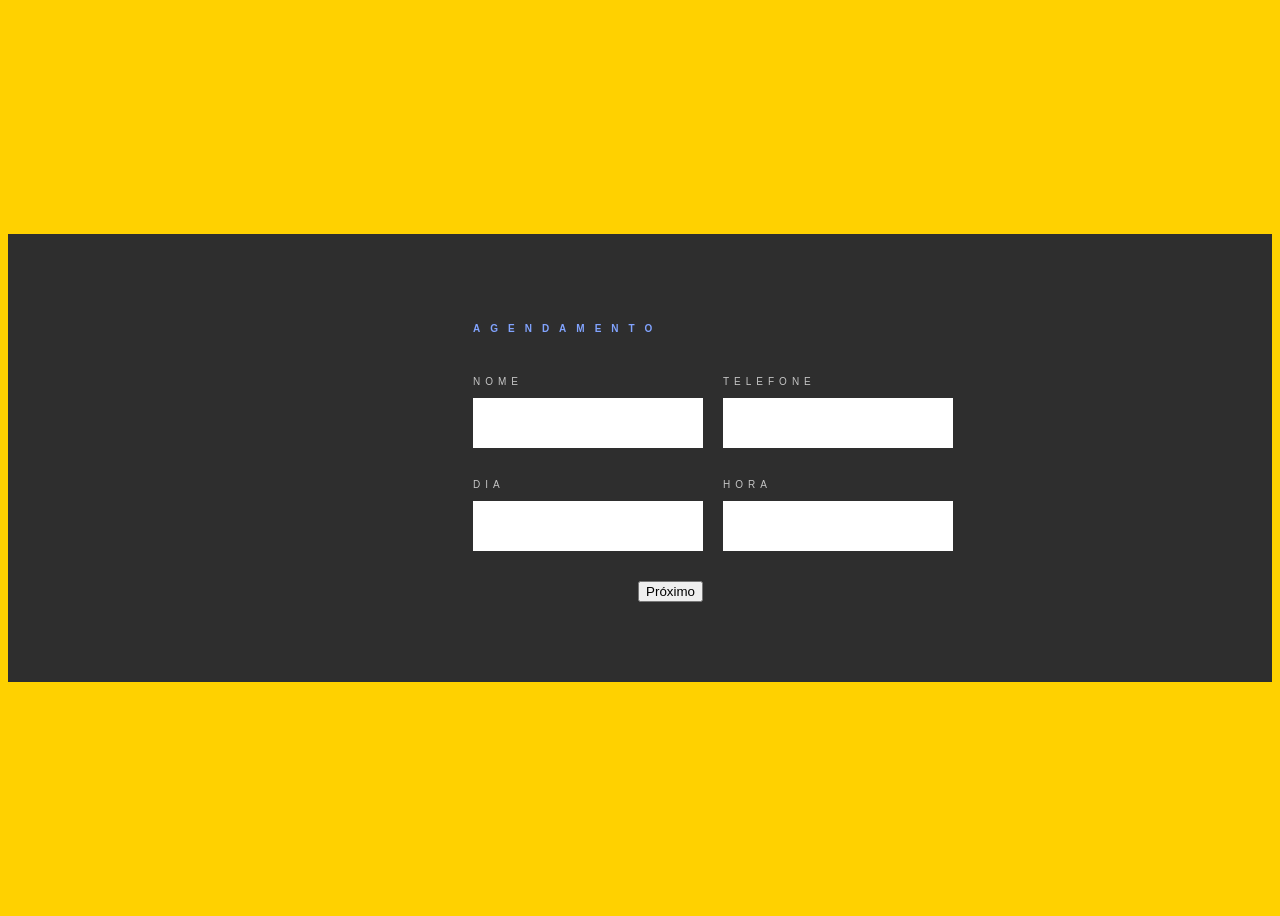
==== agendamento.html @ ecd84998 "Acrescentei uma página de formulário" ====
<!DOCTYPE html>
<html lang="PT-BR">
<head>
    <meta charset="UTF-8">
    <meta name="viewport" content="width=device-width, initial-scale=1.0">
    <title>Agendamento</title>
    <link rel="stylesheet" href="style.css">
</head>
<body>

    <section class="contact-form">
        <div class="container">
            <h2>Agendamento</h2>
            <div class="form">
                <div class="item-form">
                    <label for="nome">Nome</label>
                    <input type="text" id="nome">
                </div>

                <div class="item-form">
                    <label for="telefone">Telefone</label>
                    <input type="text" id="telefone">
                </div>

                <div class="item-form">
                    <label for="dia">Dia</label>
                    <input type="text" id="dia">
                </div>   

                <div class="item-form">
                    <label for="hora">Hora</label>
                    <input type="text" id="hora">
                </div>

                <div class="form-buttons">
                    <button class="btn">Próximo</button>
                </div>
            </div>
        </div>
    </selection>
    
</body>
</html>
---- style.css ----
body{
    font-family: "Bartonis Two Demo", sans-serif;
    background-color: #ffd100;
    font-size: 18px;
    line-height: 1.3;
}

.avatar img{
    width: 100px;
    border-radius: 100%;
}

.container{
    width: 334px;
    margin: 0 auto;
}

header{
    padding: 40px 0;
}

header h1{
    font-size: 20px;
    font-weight: 700;
}

header .container{
    display: flex;
    flex-direction: column;
    gap: 20px;
    align-items: center;
    text-align: center;
}

.links{
    display: flex;
    flex-direction: column;
    gap: 20px;
}

.links a{
    font-weight: 600;
    text-decoration: none;
    color: #000;
    text-align: center;
    border: 2px solid black;
    border-radius: 40px;
    padding: 10px;
    background-color: #ffee32;
    -webkit-box-shadow: 6px 6px 0px 1px #000;
    box-shadow: 8px 8px 0px 1px #000;
}

.links a{
    background-repeat: no-repeat;
    background-position: center left 15px;
    padding-left: 10px;
    transition: transform .15s ease, box-shadow .15s ease;
}

.links a:hover{
    transform: translate(-2px,-2px);
    box-shadow: 10px 18px 0 0 black;
}

.links a.whatsapp{
    background-image: url(assets/whatsapp\ icon.png);
    background-size: 20px 20px;
}

.links a.instagram{
    background-image: url(assets/instagran\ icon.png);
    background-size: 20px 20px;
}

.links a.vitrine{
    background-image: url(assets/vitrine\ icon.png);
    background-size: 20px 20px;
}

.links a.agendamento{
    background-image: url(assets/agenda\ icon.png);
    background-size: 20px 20px;
}

footer{
    text-align: center;
    padding: 40px 0;
}

/* Formatação para uso em dispositivos móveis */

body{
    display: flex;
    flex-direction: column;
    justify-content: center;
    min-height: 100vh;
}


/* Parte relacionada a formulário de contato */

.contact-form{
    background-color: #2e2e2e;
    padding: 80px 0;
}

.contact-form h2{
    color: #81a3fe;
    font-size: 10px;
    text-transform: uppercase;
    letter-spacing: 10px;
    margin-bottom: 40px;
}

.form{
    display: grid;
    grid-template-columns: repeat(2,1fr);
    gap: 20px;
}

.item-form{
    display: flex;
    flex-direction: column;
    gap: 10px;
    margin-bottom: 10px;
}

.item-form label{
    color: #c5c5c5;
    font-size: 10px;
    text-transform: uppercase;
    letter-spacing: 5px;
}

.item-form input{
    height: 48px;
    border-radius: 0;
    border: none;
    font-size: 16px;
    font-family: "Bartonis Two Demo", sans-serif;
    padding-left: 15px;
    padding-right: 15px;
}

.form-buttons{
    display: flex;
    justify-content: end;
    gap: 20px;
}
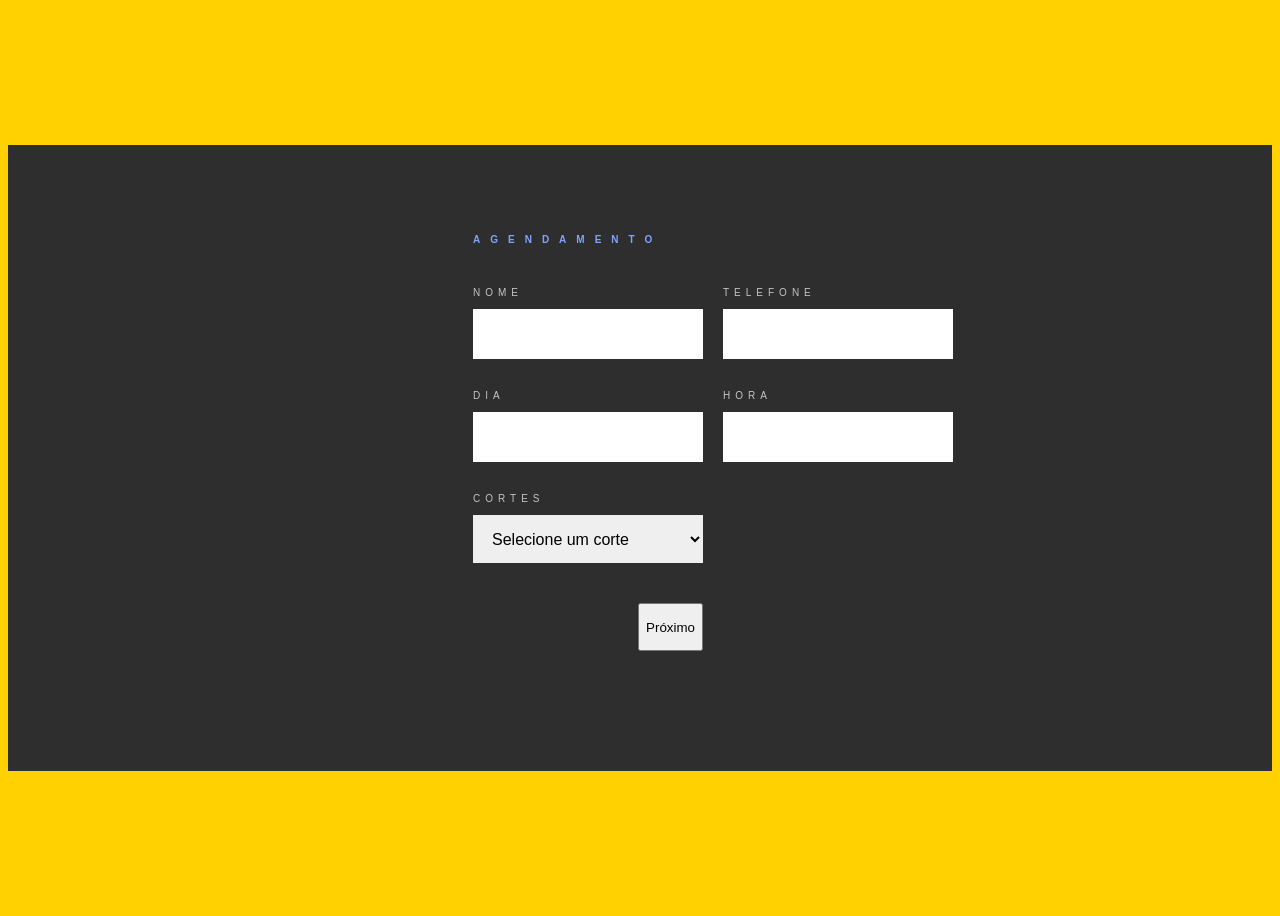
==== commit 4b11fad9: "Adicionei a opção cortes ao agendamento e mais um select nele para que assim o cliente possa ver as " ====
--- a/agendamento.html
+++ b/agendamento.html
@@ -32,11 +32,26 @@
                     <input type="text" id="hora">
                 </div>
 
+                <div class="item-form">
+                    <label for="cortes">Cortes</label>
+                        <select id="cortes">
+                            <option value="">Selecione um corte</option>
+                            <option>Degradê</option>
+                            <option>Social</option>
+                            <option>Infantil</option>
+                            <option>Barba</option>
+                            <option>Pezinho</option>
+                            <option>Combo (Cabelo + Barba)</option>
+                            <option>Pigmentação</option>
+                        </select>
+
                 <div class="form-buttons">
                     <button class="btn">Próximo</button>
                 </div>
             </div>
         </div>
+
+   
     </selection>
     
 </body>
--- a/style.css
+++ b/style.css
@@ -133,7 +133,8 @@
     letter-spacing: 5px;
 }
 
-.item-form input{
+.item-form input,
+.item-form select {
     height: 48px;
     border-radius: 0;
     border: none;
@@ -146,7 +147,8 @@
 .form-buttons{
     display: flex;
     justify-content: end;
+    padding: 30px 0;
     gap: 20px;
+    height: 48px;
 }
 
-
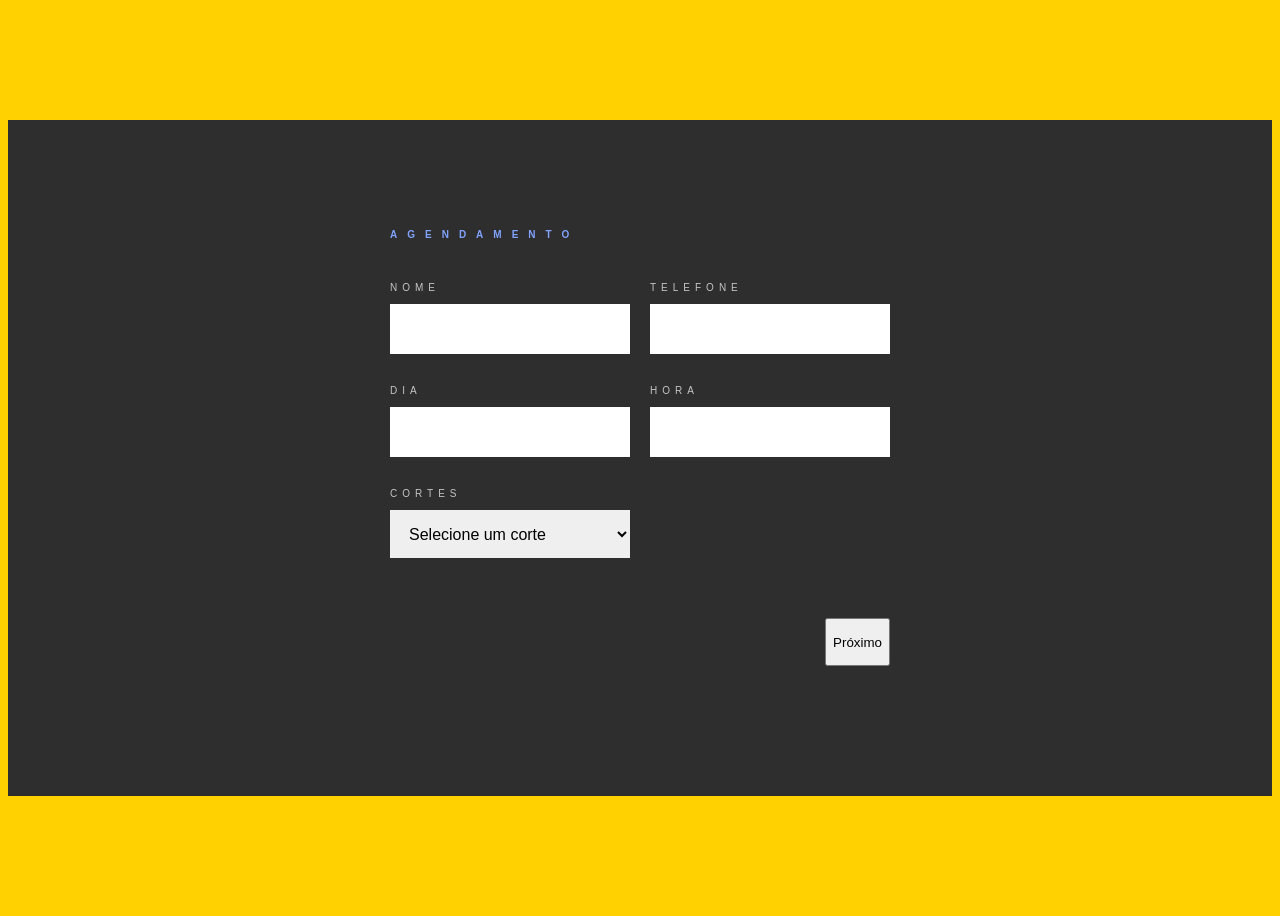
==== commit d15eabc0: "Consertei a responsividade do agendamento para celulares" ====
--- a/agendamento.html
+++ b/agendamento.html
@@ -5,6 +5,7 @@
     <meta name="viewport" content="width=device-width, initial-scale=1.0">
     <title>Agendamento</title>
     <link rel="stylesheet" href="style.css">
+    <link rel="stylesheet" href="responsive.css">
 </head>
 <body>
 
@@ -44,6 +45,7 @@
                             <option>Combo (Cabelo + Barba)</option>
                             <option>Pigmentação</option>
                         </select>
+                </div>        
 
                 <div class="form-buttons">
                     <button class="btn">Próximo</button>
@@ -52,7 +54,7 @@
         </div>
 
    
-    </selection>
+    </section>
     
 </body>
 </html>
--- a/style.css
+++ b/style.css
@@ -10,9 +10,10 @@
     border-radius: 100%;
 }
 
-.container{
-    width: 334px;
+.container {
+    max-width: 500px;
     margin: 0 auto;
+    padding: 20px;
 }
 
 header{
@@ -146,6 +147,7 @@
 
 .form-buttons{
     display: flex;
+    grid-column: span 2;
     justify-content: end;
     padding: 30px 0;
     gap: 20px;
--- a/responsive.css
+++ b/responsive.css
@@ -0,0 +1,46 @@
+@media (max-width: 1536px) {
+    
+}
+
+/* xl */
+@media (max-width: 1280px) {
+
+}
+
+/* lg */
+@media (max-width: 1024px) { 
+
+    
+}
+
+/* md */
+@media (max-width: 768px) {
+
+   
+
+}
+   
+
+/* sm */
+@media (max-width: 640px) {
+
+/* Modo para celulares*/
+
+  .form {
+        grid-template-columns: 1fr;
+    }
+
+    .form-buttons {
+        justify-content: center;
+    }
+
+     .form-buttons {
+        grid-column: span 1;
+    }
+
+}    
+
+/* xs */
+@media (max-width: 475px) {
+    
+}
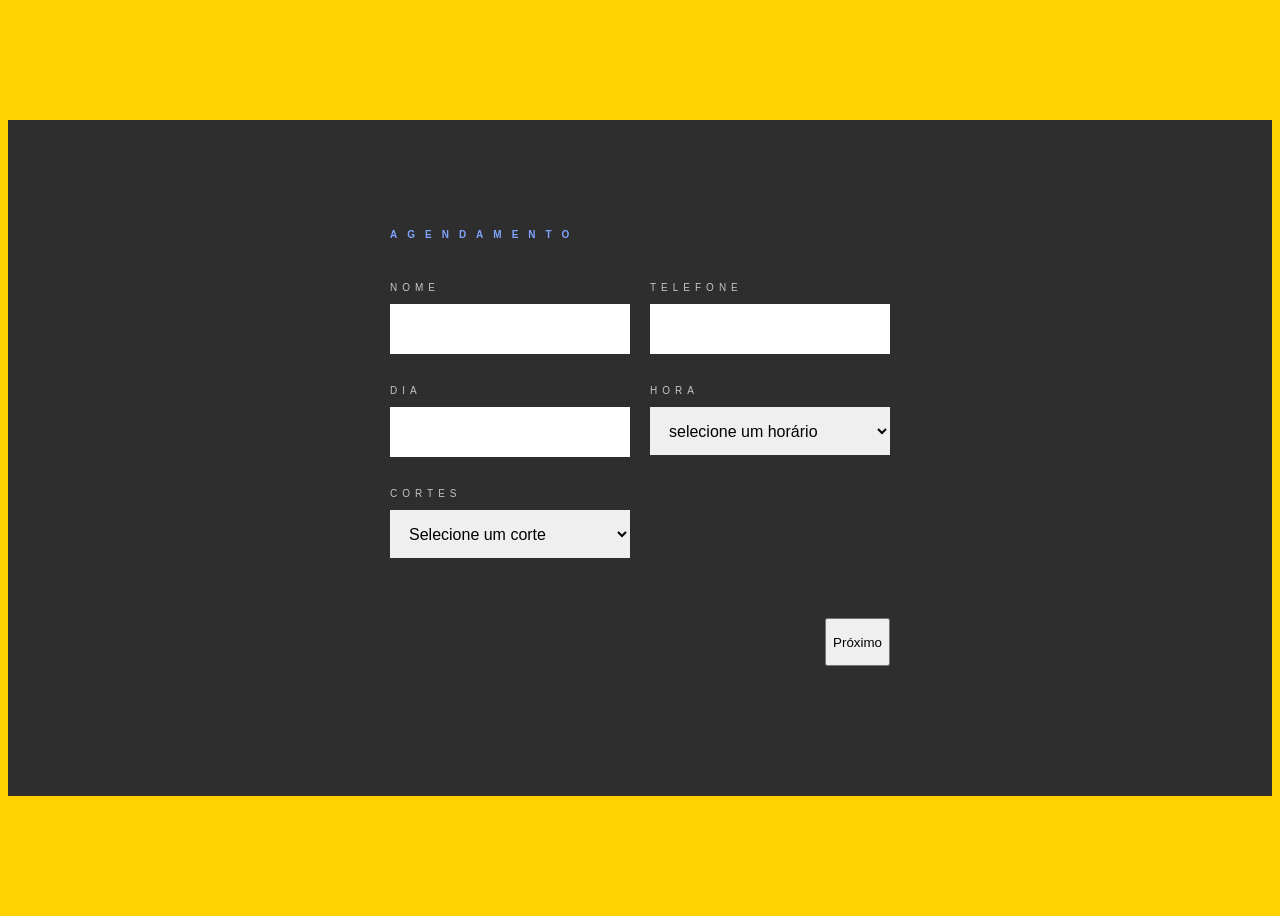
==== commit bef98ff3: "Acrescentei opções de horário afim de que não tenham 2 clientes que escolham o mesmo horário" ====
--- a/agendamento.html
+++ b/agendamento.html
@@ -6,6 +6,7 @@
     <title>Agendamento</title>
     <link rel="stylesheet" href="style.css">
     <link rel="stylesheet" href="responsive.css">
+    
 </head>
 <body>
 
@@ -30,7 +31,22 @@
 
                 <div class="item-form">
                     <label for="hora">Hora</label>
-                    <input type="text" id="hora">
+                    <select id ="hora">
+                        <option value="">selecione um horário</option>
+                        <option>7:00 - 7:50</option>
+                        <option>7:50 - 8:40</option>
+                        <option>8:40 - 9:30"</option>
+                        <option>9:30 - 10:20</option>
+                        <option>10:20 - 11:10</option>
+                        <option>11:10 - 12:00</option>
+                        <option>13:00 - 13:50</option>
+                        <option>13:50 - 14:40</option>
+                        <option>14:40 - 15:30</option>
+                        <option>15:30 - 16:20</option>
+                        <option>16:20 - 17:10</option>
+                        <option>17:10 - 18:00</option>
+                        <option> 18:00 - 18:50</option>
+                    </select>
                 </div>
 
                 <div class="item-form">
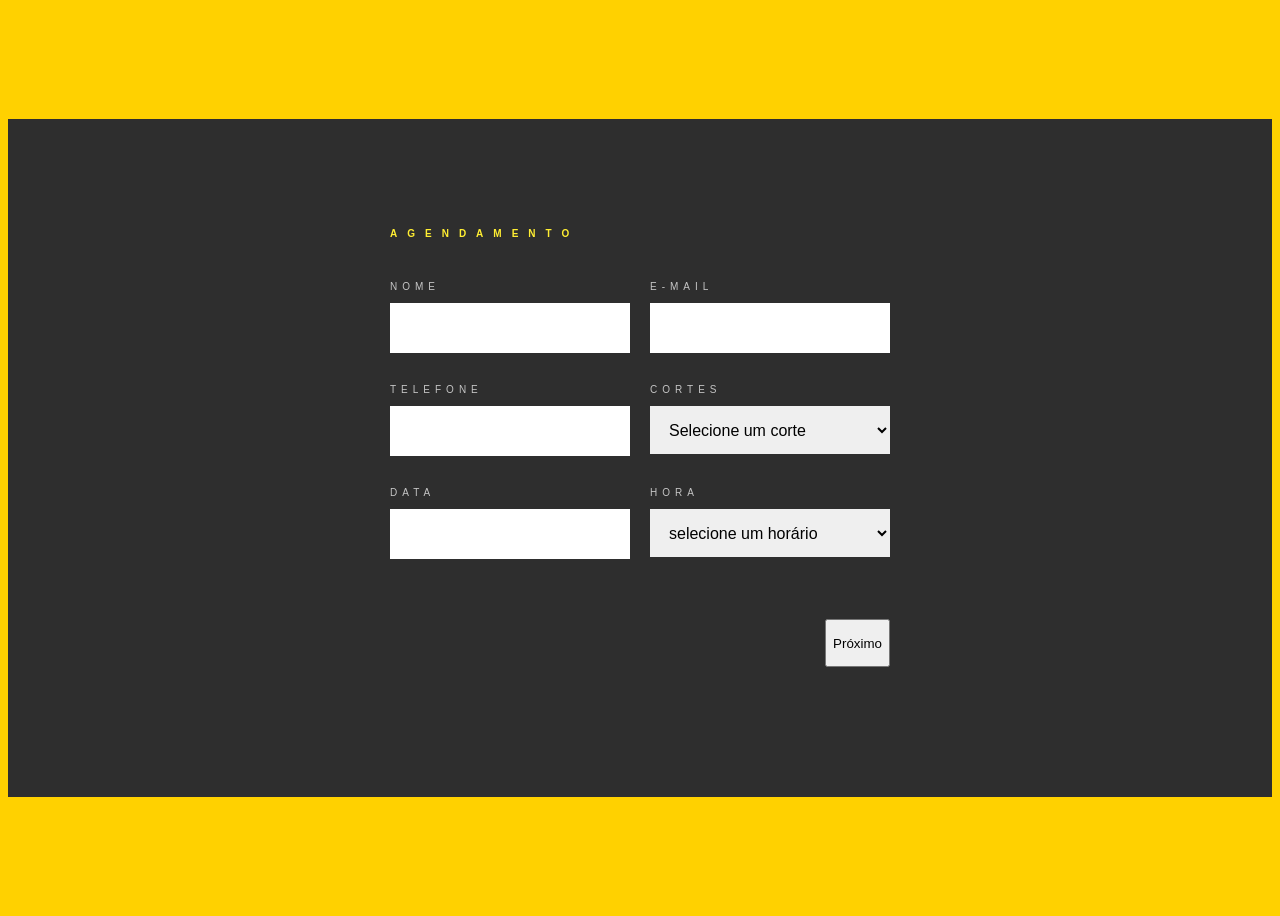
==== commit 7c91e11e: "Atualizei as pasrtes do agendamento para bater com o banco de dados" ====
--- a/agendamento.html
+++ b/agendamento.html
@@ -14,39 +14,20 @@
         <div class="container">
             <h2>Agendamento</h2>
             <div class="form">
+
                 <div class="item-form">
                     <label for="nome">Nome</label>
                     <input type="text" id="nome">
                 </div>
 
                 <div class="item-form">
-                    <label for="telefone">Telefone</label>
-                    <input type="text" id="telefone">
+                    <label for="e-mail">E-mail</label>
+                    <input type="email" id="e-mail">
                 </div>
 
                 <div class="item-form">
-                    <label for="dia">Dia</label>
-                    <input type="text" id="dia">
-                </div>   
-
-                <div class="item-form">
-                    <label for="hora">Hora</label>
-                    <select id ="hora">
-                        <option value="">selecione um horário</option>
-                        <option>7:00 - 7:50</option>
-                        <option>7:50 - 8:40</option>
-                        <option>8:40 - 9:30"</option>
-                        <option>9:30 - 10:20</option>
-                        <option>10:20 - 11:10</option>
-                        <option>11:10 - 12:00</option>
-                        <option>13:00 - 13:50</option>
-                        <option>13:50 - 14:40</option>
-                        <option>14:40 - 15:30</option>
-                        <option>15:30 - 16:20</option>
-                        <option>16:20 - 17:10</option>
-                        <option>17:10 - 18:00</option>
-                        <option> 18:00 - 18:50</option>
-                    </select>
+                    <label for="telefone">Telefone</label>
+                    <input type="text" id="telefone">
                 </div>
 
                 <div class="item-form">
@@ -61,7 +42,30 @@
                             <option>Combo (Cabelo + Barba)</option>
                             <option>Pigmentação</option>
                         </select>
-                </div>        
+                </div>   
+                
+                <div class="item-form">
+                    <label for="data">Data</label>
+                    <input type="text" id="data">
+                </div> 
+                
+                <div class="item-form">
+                    <label for="hora">Hora</label>
+                    <select id ="hora">
+                        <option value="">selecione um horário</option>
+                        <option>7:00 - 8:00</option>
+                        <option>8:00 - 9:00</option>
+                        <option>9:00 - 10:00</option>
+                        <option>10:00 - 11:00</option>
+                        <option>11:00 - 12:00</option>
+                        <option>13:00 - 14:00</option>
+                        <option>14:00 - 15:00</option>
+                        <option>15:00 - 16:00</option>
+                        <option>16:00 - 17:00</option>
+                        <option>17:00 - 18:00</option>
+                        <option>18:00 - 19:00</option>
+                    </select>
+                </div>
 
                 <div class="form-buttons">
                     <button class="btn">Próximo</button>
--- a/style.css
+++ b/style.css
@@ -107,7 +107,7 @@
 }
 
 .contact-form h2{
-    color: #81a3fe;
+    color: #ffee32;
     font-size: 10px;
     text-transform: uppercase;
     letter-spacing: 10px;
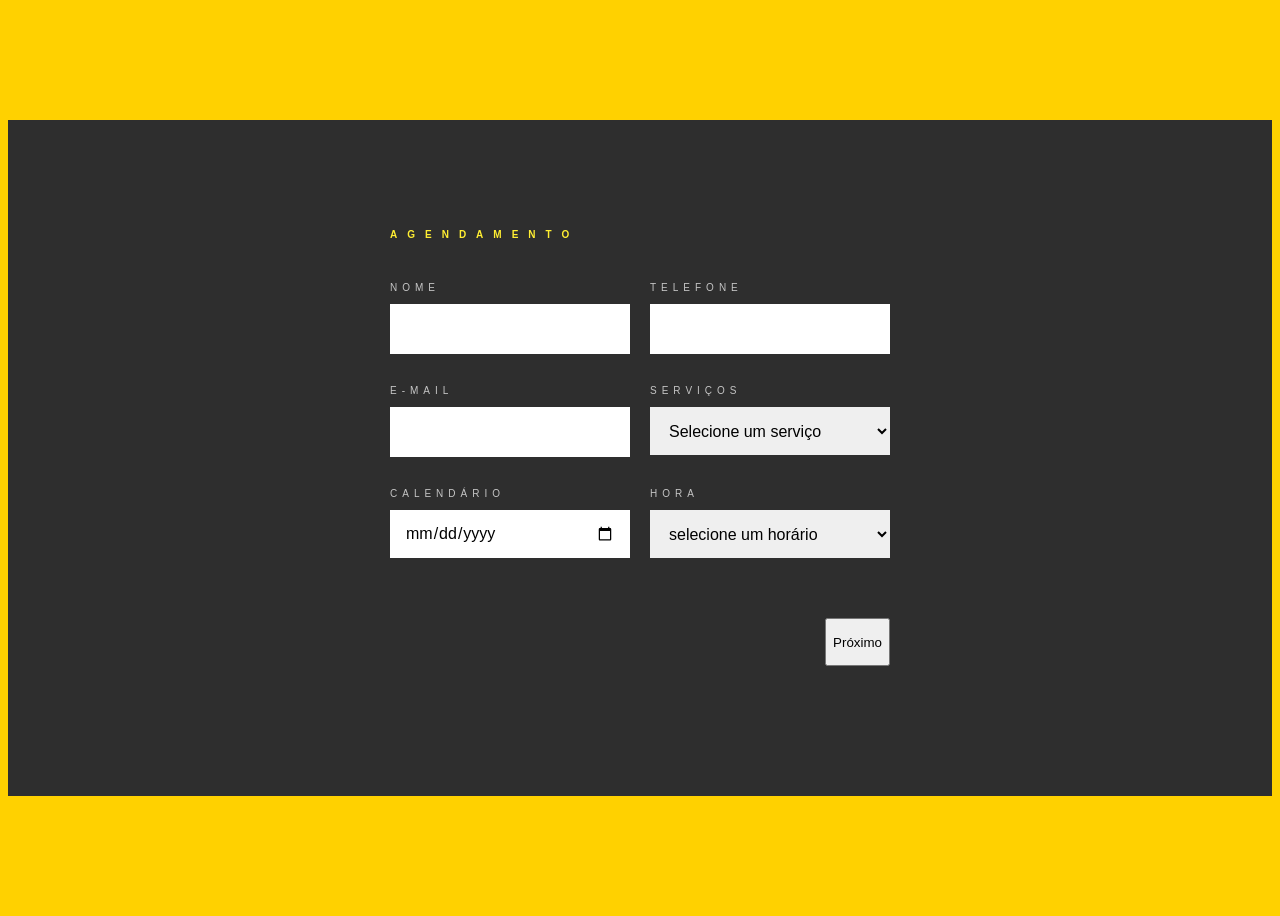
==== commit f36546e3: "Acrescentei o calentário" ====
--- a/agendamento.html
+++ b/agendamento.html
@@ -10,6 +10,18 @@
 </head>
 <body>
 
+   
+   <!-- <selection class="contact-form">
+        <div class="imagem">
+        <div class="figura">
+             <figure>
+                <img src="assets/cranio.png" alt="Cranio de barbearia">
+            </figure>
+        </div>        
+    </div>
+-->
+
+    </selection>
     <section class="contact-form">
         <div class="container">
             <h2>Agendamento</h2>
@@ -21,19 +33,19 @@
                 </div>
 
                 <div class="item-form">
+                    <label for="telefone">Telefone</label>
+                    <input type="text" id="telefone">
+                </div>
+
+                <div class="item-form">
                     <label for="e-mail">E-mail</label>
                     <input type="email" id="e-mail">
                 </div>
 
                 <div class="item-form">
-                    <label for="telefone">Telefone</label>
-                    <input type="text" id="telefone">
-                </div>
-
-                <div class="item-form">
-                    <label for="cortes">Cortes</label>
-                        <select id="cortes">
-                            <option value="">Selecione um corte</option>
+                    <label for="servicos">Serviços</label>
+                        <select id="servicos">
+                            <option value="">Selecione um serviço</option>
                             <option>Degradê</option>
                             <option>Social</option>
                             <option>Infantil</option>
@@ -45,10 +57,10 @@
                 </div>   
                 
                 <div class="item-form">
-                    <label for="data">Data</label>
-                    <input type="text" id="data">
-                </div> 
-                
+                    <label for="calendario">Calendário</label>
+                    <input type="date" id="calendario">
+                </div>
+
                 <div class="item-form">
                     <label for="hora">Hora</label>
                     <select id ="hora">
@@ -67,6 +79,7 @@
                     </select>
                 </div>
 
+
                 <div class="form-buttons">
                     <button class="btn">Próximo</button>
                 </div>
--- a/style.css
+++ b/style.css
@@ -16,6 +16,16 @@
     padding: 20px;
 }
 
+/*.imagem img{
+    width: 100%;
+}
+
+.figura{
+    max-width: 500px;
+    margin: 0 auto;
+    padding: 0;
+}
+*/
 header{
     padding: 40px 0;
 }
